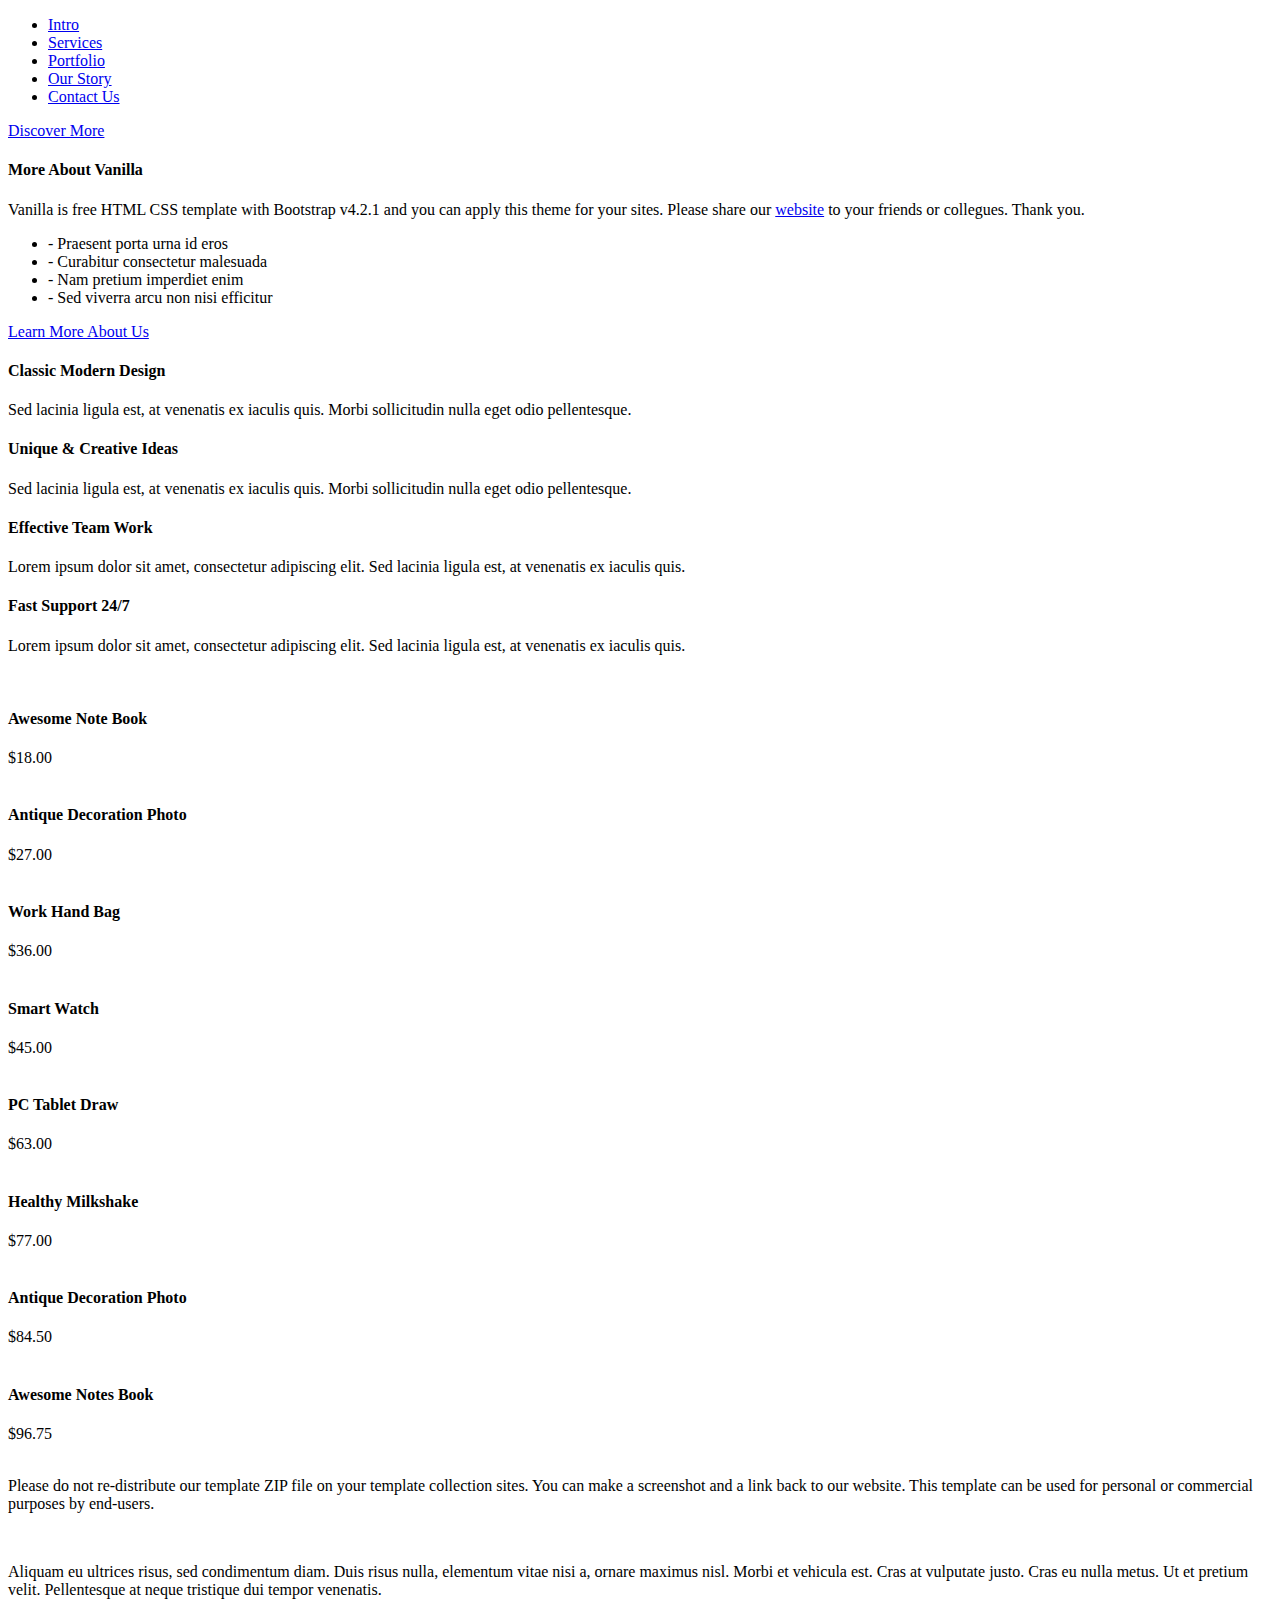
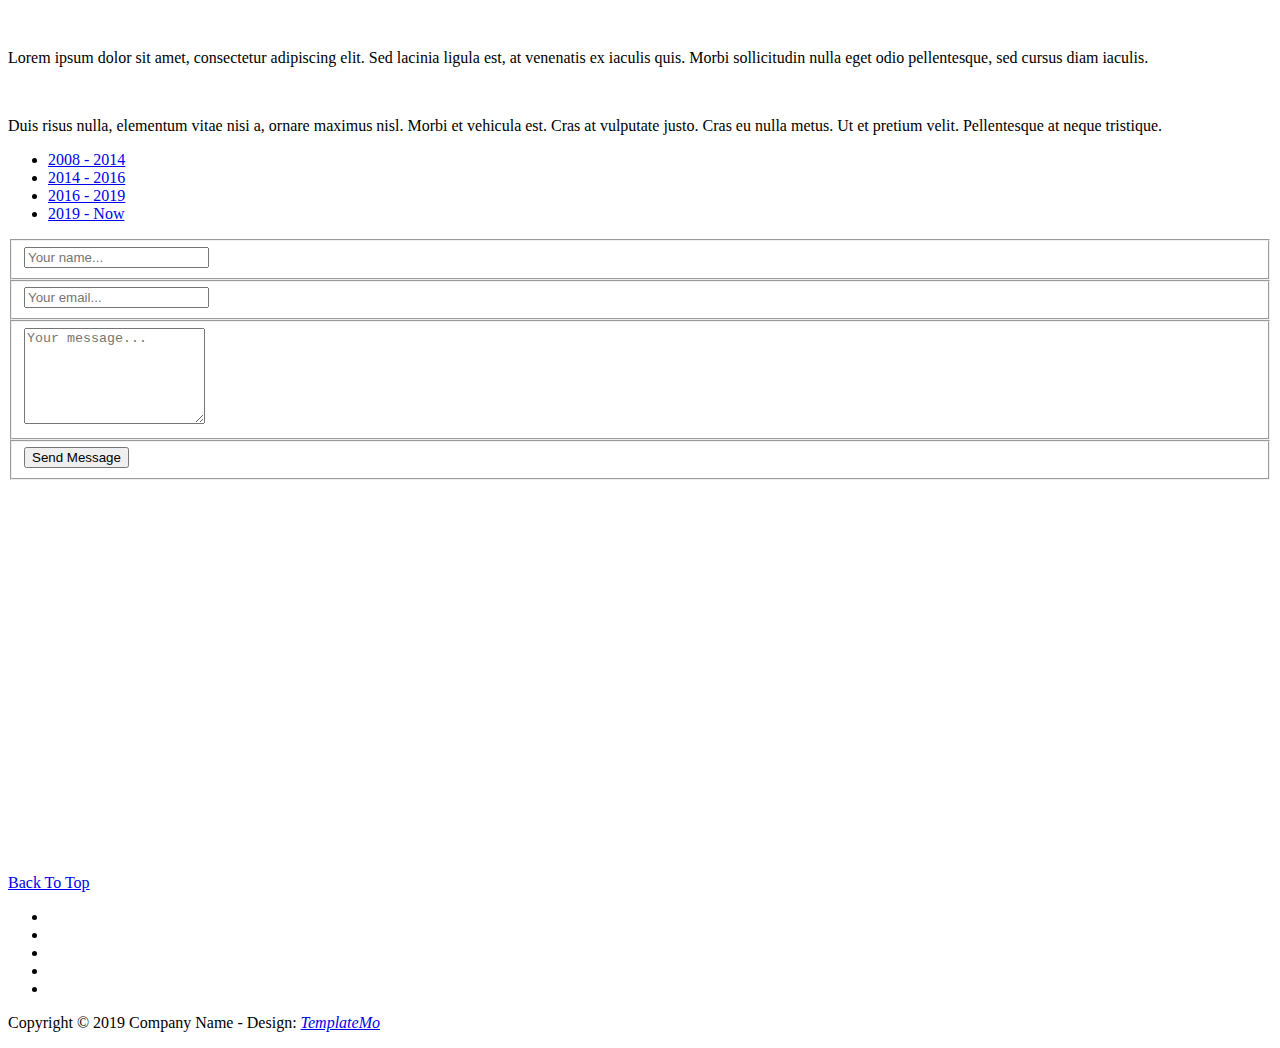
==== vanilla/index.html @ 7b73ce50 "commit" ====
<!DOCTYPE html>
<html>
    <head>
        <meta charset="utf-8">
        <meta http-equiv="X-UA-Compatible" content="IE=edge,chrome=1">
        <title>Vanilla Bootstrap v4.2.1 Theme</title>
        <meta name="description" content="">
        <meta name="viewport" content="width=device-width, initial-scale=1">
        <link rel="apple-touch-icon" href="apple-touch-icon.png">

        <link rel="stylesheet" href="css/bootstrap.min.css">
        <link rel="stylesheet" href="css/fontAwesome.css">
        <link rel="stylesheet" href="css/hero-slider.css">
        <link rel="stylesheet" href="css/templatemo-main.css">
        <link rel="stylesheet" href="css/owl-carousel.css">

        <link href="https://fonts.googleapis.com/css?family=Open+Sans:300,400,600,700,800" rel="stylesheet">

        <script src="js/vendor/modernizr-2.8.3-respond-1.4.2.min.js"></script>
    </head>
<!--
Vanilla Template
https://templatemo.com/tm-526-vanilla
-->
<body>

    <div class="fixed-side-navbar">
        <ul class="nav flex-column">
            <li class="nav-item"><a class="nav-link" href="#home"><span>Intro</span></a></li>
            <li class="nav-item"><a class="nav-link" href="#services"><span>Services</span></a></li>
            <li class="nav-item"><a class="nav-link" href="#portfolio"><span>Portfolio</span></a></li>
            <li class="nav-item"><a class="nav-link" href="#our-story"><span>Our Story</span></a></li>
            <li class="nav-item"><a class="nav-link" href="#contact-us"><span>Contact Us</span></a></li>
        </ul>
    </div>

    <div class="parallax-content baner-content" id="home">
        <div class="container">
            <div class="first-content">
                <!-- <h1>Vanilla</h1>
                <span><em>Bootstrap</em> v4.2.1 Theme</span> -->
                <div class="primary-button">
                    <a href="#services">Discover More</a>
                </div>
            </div>
        </div>
    </div>


    <div class="service-content" id="services">
        <div class="container">
            <div class="row">
                <div class="col-md-4">
                    <div class="left-text">
                        <h4>More About Vanilla</h4>
                        <div class="line-dec"></div>
                        <p>Vanilla is free HTML CSS template with Bootstrap v4.2.1 and you can apply this theme for your sites. 
                        Please share our <a rel="nofollow" href="https://templatemo.com">website</a> to your friends or collegues. Thank you.</p>
                        <ul>
                            <li>-  Praesent porta urna id eros</li>
                            <li>-  Curabitur consectetur malesuada</li>
                            <li>-  Nam pretium imperdiet enim</li>
                            <li>-  Sed viverra arcu non nisi efficitur</li>
                        </ul>
                        <div class="primary-button">
                            <a href="#portfolio">Learn More About Us</a>
                        </div>
                    </div>
                </div>
                <div class="col-md-8">
                    <div class="row">
                        <div class="col-md-6">
                            <div class="service-item">
                                <h4>Classic Modern Design</h4>
                                <div class="line-dec"></div>
                                <p>Sed lacinia ligula est, at venenatis ex iaculis quis. Morbi sollicitudin nulla eget odio pellentesque.</p>
                            </div>
                        </div>
                        <div class="col-md-6">
                            <div class="service-item">
                                <h4>Unique &amp; Creative Ideas</h4>
                                <div class="line-dec"></div>
                                <p>Sed lacinia ligula est, at venenatis ex iaculis quis. Morbi sollicitudin nulla eget odio pellentesque.</p>
                            </div>
                        </div>
                        <div class="col-md-6">
                            <div class="service-item">
                                <h4>Effective Team Work</h4>
                                <div class="line-dec"></div>
                                <p>Lorem ipsum dolor sit amet, consectetur adipiscing elit. Sed lacinia ligula est, at venenatis ex iaculis quis.</p>
                            </div>
                        </div>
                        <div class="col-md-6">
                            <div class="service-item">
                                <h4>Fast Support 24/7</h4>
                                <div class="line-dec"></div>
                                <p>Lorem ipsum dolor sit amet, consectetur adipiscing elit. Sed lacinia ligula est, at venenatis ex iaculis quis.</p>
                            </div>
                        </div>
                    </div>
                </div>                
            </div>
        </div>
    </div>

    
    <div class="parallax-content projects-content" id="portfolio">
        <div class="container">
            <div class="row">
                <div class="col-md-12">
                    <div id="owl-testimonials" class="owl-carousel owl-theme">
                        <div class="item">
                            <div class="testimonials-item">
                                <a href="img/1st-big-item.jpg" data-lightbox="image-1"><img src="img/1st-item.jpg" alt=""></a>
                                <div class="text-content">
                                    <h4>Awesome Note Book</h4>
                                    <span>$18.00</span>
                                </div>
                            </div>
                        </div>
                        <div class="item">
                            <div class="testimonials-item">
                                <a href="img/2nd-big-item.jpg" data-lightbox="image-1"><img src="img/2nd-item.jpg" alt=""></a>
                                <div class="text-content">
                                    <h4>Antique Decoration Photo</h4>
                                    <span>$27.00</span>
                                </div>
                            </div>
                        </div>
                        <div class="item">
                            <div class="testimonials-item">
                                <a href="img/3rd-big-item.jpg" data-lightbox="image-1"><img src="img/3rd-item.jpg" alt=""></a>
                                <div class="text-content">
                                    <h4>Work Hand Bag</h4>
                                    <span>$36.00</span>
                                </div>
                            </div>
                        </div>
                        <div class="item">
                            <div class="testimonials-item">
                                <a href="img/4th-big-item.jpg" data-lightbox="image-1"><img src="img/4th-item.jpg" alt=""></a>
                                <div class="text-content">
                                    <h4>Smart Watch</h4>
                                    <span>$45.00</span>
                                </div>
                            </div>
                        </div>
                        <div class="item">
                            <div class="testimonials-item">
                                <a href="img/5th-big-item.jpg" data-lightbox="image-1"><img src="img/5th-item.jpg" alt=""></a>
                                <div class="text-content">
                                    <h4>PC Tablet Draw</h4>
                                    <span>$63.00</span>
                                </div>
                            </div>
                        </div>
                        <div class="item">
                            <div class="testimonials-item">
                                <a href="img/6th-big-item.jpg" data-lightbox="image-1"><img src="img/6th-item.jpg" alt=""></a>
                                <div class="text-content">
                                    <h4>Healthy Milkshake</h4>
                                    <span>$77.00</span>
                                </div>
                            </div>
                        </div>
                        <div class="item">
                            <div class="testimonials-item">
                                <a href="img/2nd-big-item.jpg" data-lightbox="image-1"><img src="img/2nd-item.jpg" alt=""></a>
                                <div class="text-content">
                                    <h4>Antique Decoration Photo</h4>
                                    <span>$84.50</span>
                                </div>
                            </div>
                        </div>
                        <div class="item">
                            <div class="testimonials-item">
                                <a href="img/1st-big-item.jpg" data-lightbox="image-1"><img src="img/1st-item.jpg" alt=""></a>
                                <div class="text-content">
                                    <h4>Awesome Notes Book</h4>
                                    <span>$96.75</span>
                                </div>
                            </div>
                        </div>
                    </div>
                </div>
            </div>
        </div>
    </div>


    <div class="tabs-content" id="our-story">
        <div class="container">
            <div class="row">
                <div class="col-md-8 mx-auto">
                    <div class="wrapper">
                    <section id="first-tab-group" class="tabgroup">
                      <div id="tab1">
                        <img src="img/1st-tab.jpg" alt="">
                        <p>Please do not re-distribute our template ZIP file on your template collection sites. You can make a screenshot and a link back to our website. This template can be used for personal or commercial purposes by end-users.</p>
                      </div>
                      <div id="tab2">
                        <img src="img/2nd-tab.jpg" alt="">
                        <p>Aliquam eu ultrices risus, sed condimentum diam. Duis risus nulla, elementum vitae nisi a, ornare maximus nisl. Morbi et vehicula est. Cras at vulputate justo. Cras eu nulla metus. Ut et pretium velit. Pellentesque at neque tristique dui tempor venenatis.</p>
                      </div>
                      <div id="tab3">
                        <img src="img/3rd-tab.jpg" alt="">
                        <p>Lorem ipsum dolor sit amet, consectetur adipiscing elit. Sed lacinia ligula est, at venenatis ex iaculis quis. Morbi sollicitudin nulla eget odio pellentesque, sed cursus diam iaculis.</p>
                      </div>
                      <div id="tab4">
                        <img src="img/4th-tab.jpg" alt="">
                        <p>Duis risus nulla, elementum vitae nisi a, ornare maximus nisl. Morbi et vehicula est. Cras at vulputate justo. Cras eu nulla metus. Ut et pretium velit. Pellentesque at neque tristique.</p>
                      </div>
                    </section>
                    <ul class="tabs clearfix" data-tabgroup="first-tab-group">
                      <li><a href="#tab1" class="active">2008 - 2014</a></li>
                      <li><a href="#tab2">2014 - 2016</a></li>
                      <li><a href="#tab3">2016 - 2019</a></li>
                      <li><a href="#tab4">2019 - Now</a></li>
                    </ul>
                    </div>
                </div>
            </div>
        </div>
    </div>


    <div class="parallax-content contact-content" id="contact-us">
        <div class="container">
            <div class="row">
                <div class="col-md-6">
                    <div class="contact-form">
                        <div class="row">
                            <form id="contact" action="" method="post">
                                <div class="row">
                                    <div class="col-md-12">
                                      <fieldset>
                                        <input name="name" type="text" class="form-control" id="name" placeholder="Your name..." required="">
                                      </fieldset>
                                    </div>
                                    <div class="col-md-12">
                                      <fieldset>
                                        <input name="email" type="email" class="form-control" id="email" placeholder="Your email..." required="">
                                      </fieldset>
                                    </div>
                                    <div class="col-md-12">
                                      <fieldset>
                                        <textarea name="message" rows="6" class="form-control" id="message" placeholder="Your message..." required=""></textarea>
                                      </fieldset>
                                    </div>
                                    <div class="col-md-12">
                                      <fieldset>
                                        <button type="submit" id="form-submit" class="btn">Send Message</button>
                                      </fieldset>
                                    </div>
                                </div>
                            </form>
                        </div>
                    </div>
                </div>
                <div class="col-md-6">
                    <div class="map">
                    <!-- How to change your own map point
                           1. Go to Google Maps
                           2. Click on your location point
                           3. Click "Share" and choose "Embed map" tab
                           4. Copy only URL and paste it within the src="" field below
                    -->

                        <!-- <iframe src="https://www.google.com/maps/embed?pb=!1m18!1m12!1m3!1d1197183.8373802372!2d-1.9415093691103689!3d6.781986417238027!2m3!1f0!2f0!3f0!3m2!1i1024!2i768!4f13.1!3m3!1m2!1s0xfdb96f349e85efd%3A0xb8d1e0b88af1f0f5!2sKumasi+Central+Market!5e0!3m2!1sen!2sth!4v1532967884907" width="100%" height="390" frameborder="0" style="border:0" allowfullscreen></iframe> -->
                        <iframe src="https://www.google.com/maps/embed?pb=!1m14!1m8!1m3!1d920.072055969994!2d88.3689068!3d22.7175261!3m2!1i1024!2i768!4f13.1!3m3!1m2!1s0x39f89b84c0641725%3A0xdf06f25ae5ab2e1c!2sAshirbad%20Community%20Hall!5e0!3m2!1sen!2sin!4v1611682180026!5m2!1sen!2sin" width="100%" height="390" frameborder="0" style="border:0;" allowfullscreen="" aria-hidden="false" tabindex="0"></iframe>
                    </div>
                </div>
            </div>
        </div>
    </div>

    <footer>
        <div class="container">
            <div class="row">
                <div class="col-md-12">
                    <div class="primary-button">
                        <a href="#home">Back To Top</a>
                    </div>
                    <ul>
                        <li><a href="#"><i class="fa fa-facebook"></i></a></li>
                        <li><a href="#"><i class="fa fa-twitter"></i></a></li>
                        <li><a href="#"><i class="fa fa-linkedin"></i></a></li>
                        <li><a href="#"><i class="fa fa-google"></i></a></li>
                        <li><a href="#"><i class="fa fa-dribbble"></i></a></li>
                    </ul>
                    <p>Copyright &copy; 2019 Company Name 
            
            		- Design: <a rel="nofollow noopener" href="https://templatemo.com"><em>TemplateMo</em></a></p>
                </div>
            </div>
        </div>
    </footer>



    <script src="https://ajax.googleapis.com/ajax/libs/jquery/1.11.2/jquery.min.js"></script>
    <script>window.jQuery || document.write('<script src="js/vendor/jquery-1.11.2.min.js"><\/script>')</script>
    <script src="js/vendor/bootstrap.min.js"></script>
    <script src="js/plugins.js"></script>
    <script src="js/main.js"></script>
    <script>
        function openCity(cityName) {
            var i;
            var x = document.getElementsByClassName("city");
            for (i = 0; i < x.length; i++) {
               x[i].style.display = "none";  
            }
            document.getElementById(cityName).style.display = "block";  
        }
    </script>

    <script>
        $(document).ready(function(){
          // Add smooth scrolling to all links
          $(".fixed-side-navbar a, .primary-button a").on('click', function(event) {

            // Make sure this.hash has a value before overriding default behavior
            if (this.hash !== "") {
              // Prevent default anchor click behavior
              event.preventDefault();

              // Store hash
              var hash = this.hash;

              // Using jQuery's animate() method to add smooth page scroll
              // The optional number (800) specifies the number of milliseconds it takes to scroll to the specified area
              $('html, body').animate({
                scrollTop: $(hash).offset().top
              }, 800, function(){
           
                // Add hash (#) to URL when done scrolling (default click behavior)
                window.location.hash = hash;
              });
            } // End if
          });
        });
    </script>

</body>
</html>
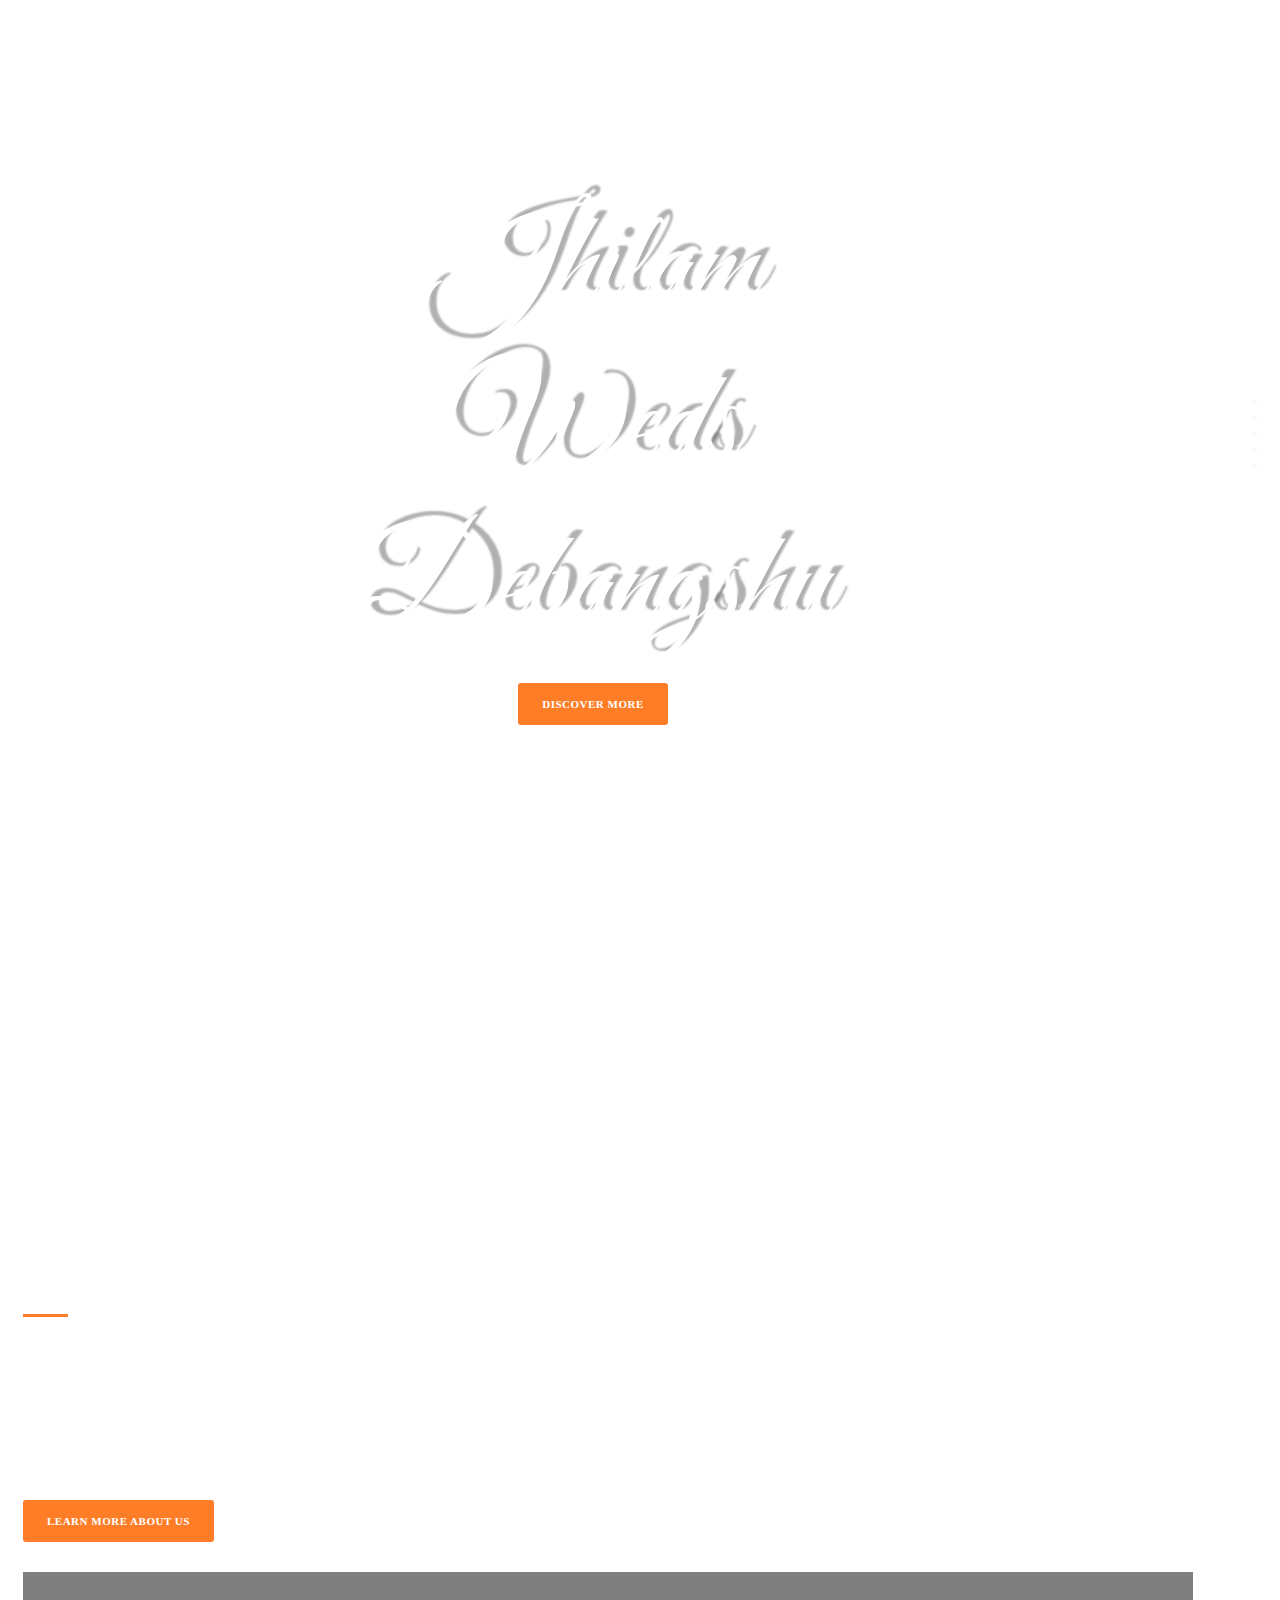
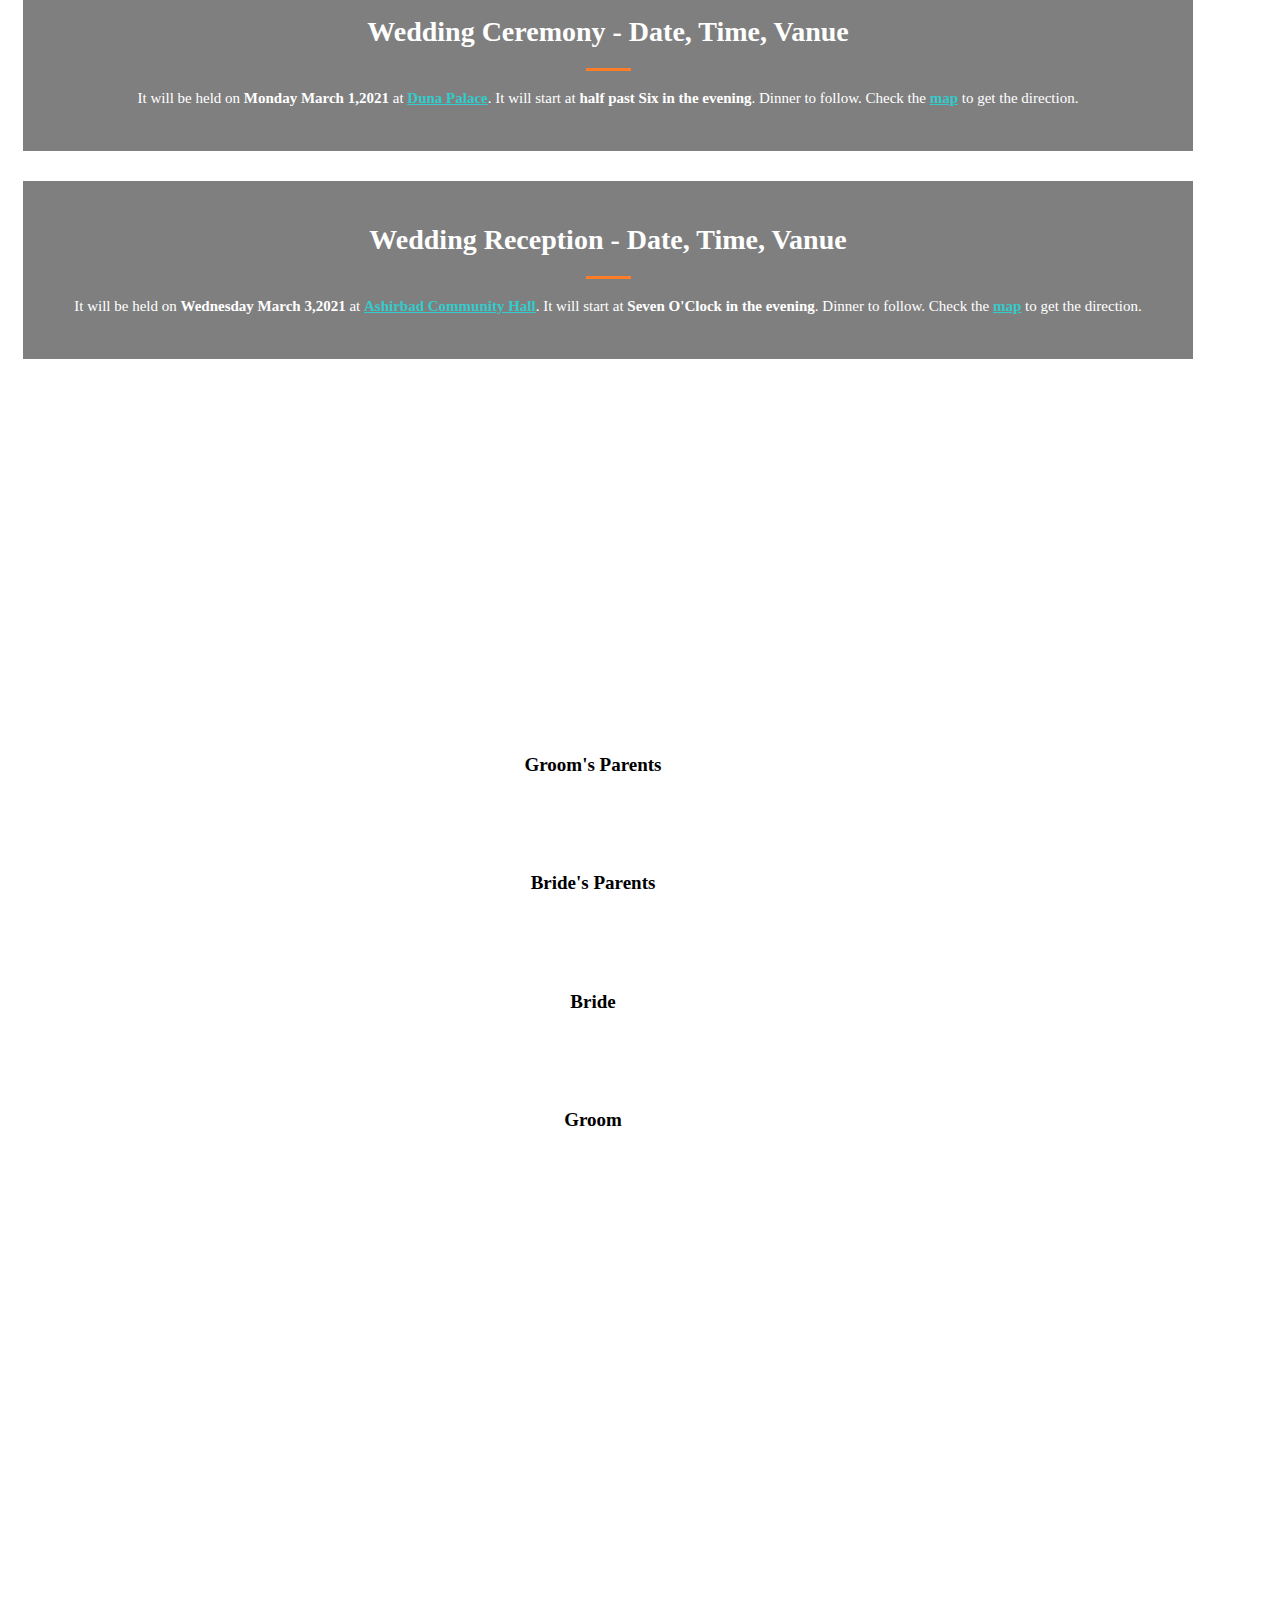
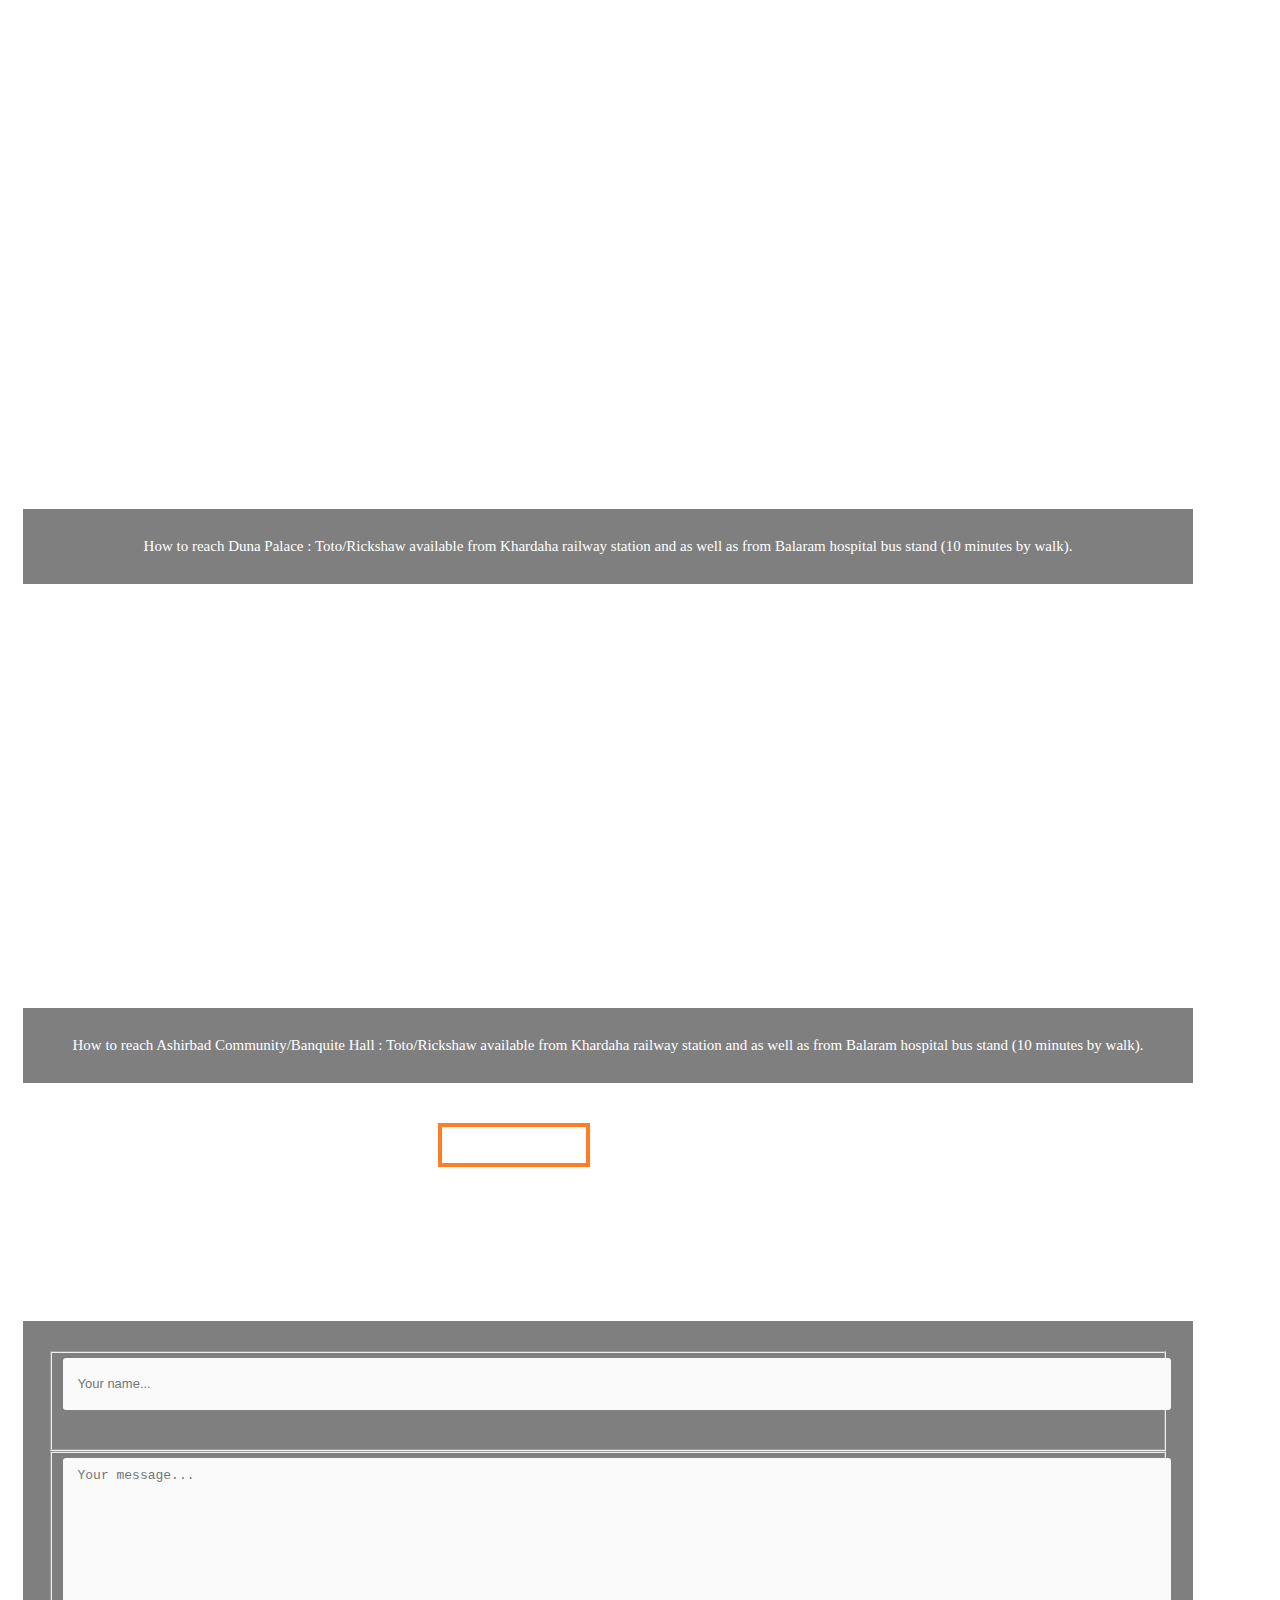
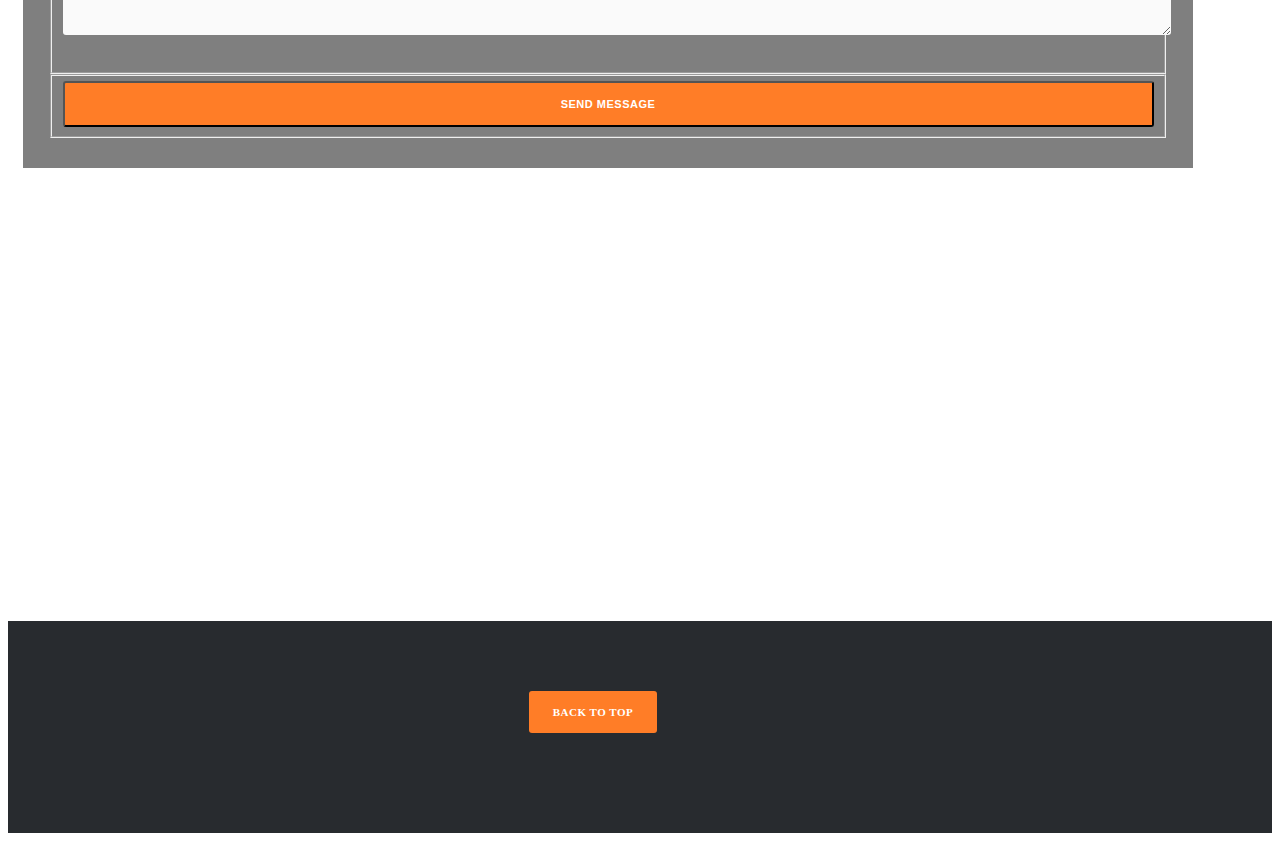
==== commit 346a0e52: "cleanup" ====
--- a/vanilla/index.html
+++ b/vanilla/index.html
@@ -1,35 +1,35 @@
 <!DOCTYPE html>
 <html>
-    <head>
-        <meta charset="utf-8">
-        <meta http-equiv="X-UA-Compatible" content="IE=edge,chrome=1">
-        <title>Vanilla Bootstrap v4.2.1 Theme</title>
-        <meta name="description" content="">
-        <meta name="viewport" content="width=device-width, initial-scale=1">
-        <link rel="apple-touch-icon" href="apple-touch-icon.png">
-
-        <link rel="stylesheet" href="css/bootstrap.min.css">
-        <link rel="stylesheet" href="css/fontAwesome.css">
-        <link rel="stylesheet" href="css/hero-slider.css">
-        <link rel="stylesheet" href="css/templatemo-main.css">
-        <link rel="stylesheet" href="css/owl-carousel.css">
-
-        <link href="https://fonts.googleapis.com/css?family=Open+Sans:300,400,600,700,800" rel="stylesheet">
-
-        <script src="js/vendor/modernizr-2.8.3-respond-1.4.2.min.js"></script>
-    </head>
-<!--
-Vanilla Template
-https://templatemo.com/tm-526-vanilla
--->
+
+<head>
+    <meta charset="utf-8">
+    <meta http-equiv="X-UA-Compatible" content="IE=edge,chrome=1">
+    <title>Jhilam Weds Debangshu</title>
+    <meta name="description" content="">
+    <meta name="viewport" content="width=device-width, initial-scale=1">
+    <link rel="apple-touch-icon" href="apple-touch-icon.png">
+
+    <link rel="stylesheet" href="css/bootstrap.min.css">
+    <link rel="stylesheet" href="css/fontAwesome.css">
+    <link rel="stylesheet" href="css/hero-slider.css">
+    <link rel="stylesheet" href="css/templatemo-main.css">
+    <link rel="stylesheet" href="css/owl-carousel.css">
+
+    <link href="https://fonts.googleapis.com/css?family=Open+Sans:300,400,600,700,800" rel="stylesheet">
+    <link rel="preconnect" href="https://fonts.gstatic.com">
+    <link href="https://fonts.googleapis.com/css2?family=Great+Vibes&display=swap" rel="stylesheet">
+
+    <script src="js/vendor/modernizr-2.8.3-respond-1.4.2.min.js"></script>
+</head>
+
 <body>
 
     <div class="fixed-side-navbar">
         <ul class="nav flex-column">
             <li class="nav-item"><a class="nav-link" href="#home"><span>Intro</span></a></li>
-            <li class="nav-item"><a class="nav-link" href="#services"><span>Services</span></a></li>
-            <li class="nav-item"><a class="nav-link" href="#portfolio"><span>Portfolio</span></a></li>
-            <li class="nav-item"><a class="nav-link" href="#our-story"><span>Our Story</span></a></li>
+            <li class="nav-item"><a class="nav-link" href="#services"><span>Invitation</span></a></li>
+            <li class="nav-item"><a class="nav-link" href="#portfolio"><span>Gallary</span></a></li>
+            <li class="nav-item"><a class="nav-link" href="#our-story"><span>Venue</span></a></li>
             <li class="nav-item"><a class="nav-link" href="#contact-us"><span>Contact Us</span></a></li>
         </ul>
     </div>
@@ -37,8 +37,10 @@
     <div class="parallax-content baner-content" id="home">
         <div class="container">
             <div class="first-content">
-                <!-- <h1>Vanilla</h1>
-                <span><em>Bootstrap</em> v4.2.1 Theme</span> -->
+                <h1 style="font-family: 'Great Vibes', cursive;font-style: normal;
+                font-weight: normal;text-shadow: 9px -8px 2px rgb(0 0 0 / 31%);
+                text-transform: none;cursor:default">Jhilam <br> Weds<br> Debangshu</h1>
+                <!-- <span><em>Bootstrap</em> v4.2.1 Theme</span> -->
                 <div class="primary-button">
                     <a href="#services">Discover More</a>
                 </div>
@@ -52,15 +54,16 @@
             <div class="row">
                 <div class="col-md-4">
                     <div class="left-text">
-                        <h4>More About Vanilla</h4>
+                        <h4>You're Invited</h4>
                         <div class="line-dec"></div>
-                        <p>Vanilla is free HTML CSS template with Bootstrap v4.2.1 and you can apply this theme for your sites. 
-                        Please share our <a rel="nofollow" href="https://templatemo.com">website</a> to your friends or collegues. Thank you.</p>
+                        <p>Come celebrate with us as we tie the knot,
+                            as we stand together with sweaty hands & open hearts
+                            extending our friendship to include the vows of marriage.
+                            Festivities will begin with</p>
                         <ul>
-                            <li>-  Praesent porta urna id eros</li>
-                            <li>-  Curabitur consectetur malesuada</li>
-                            <li>-  Nam pretium imperdiet enim</li>
-                            <li>-  Sed viverra arcu non nisi efficitur</li>
+                            <li>- Wedding ceremony & Dinner</li>
+                            <li>- Wedding Reception & Dinner</li>
+                            <li>- and happily-ever-afters to follow.</li>
                         </ul>
                         <div class="primary-button">
                             <a href="#portfolio">Learn More About Us</a>
@@ -71,39 +74,47 @@
                     <div class="row">
                         <div class="col-md-6">
                             <div class="service-item">
-                                <h4>Classic Modern Design</h4>
+                                <h1>Wedding Ceremony - Date, Time, Vanue</h1>
                                 <div class="line-dec"></div>
-                                <p>Sed lacinia ligula est, at venenatis ex iaculis quis. Morbi sollicitudin nulla eget odio pellentesque.</p>
+                                <p>It will be held on <strong> Monday March 1,2021</strong>
+                                    at <a href="#our-story"><strong>Duna Palace</strong></a>.
+                                    It will start at <strong> half past Six in the evening</strong>. Dinner to follow.
+                                    Check the <a href="#our-story"><strong>map</strong></a> to get the direction.</p>
                             </div>
                         </div>
                         <div class="col-md-6">
                             <div class="service-item">
-                                <h4>Unique &amp; Creative Ideas</h4>
+                                <h1>Wedding Reception - Date, Time, Vanue</h1>
                                 <div class="line-dec"></div>
-                                <p>Sed lacinia ligula est, at venenatis ex iaculis quis. Morbi sollicitudin nulla eget odio pellentesque.</p>
-                            </div>
-                        </div>
-                        <div class="col-md-6">
+                                <p>It will be held on <strong> Wednesday March 3,2021</strong>
+                                    at <a href="#our-story"><strong>Ashirbad Community Hall</strong></a>.
+                                    It will start at <strong> Seven O'Clock in the evening</strong>. Dinner to follow.
+                                    Check the <a href="#our-story"><strong>map</strong></a> to get the direction.</p>
+                            </div>
+                        </div>
+                        <!-- <div class="col-md-6">
                             <div class="service-item">
                                 <h4>Effective Team Work</h4>
                                 <div class="line-dec"></div>
-                                <p>Lorem ipsum dolor sit amet, consectetur adipiscing elit. Sed lacinia ligula est, at venenatis ex iaculis quis.</p>
+                                <p>Lorem ipsum dolor sit amet, consectetur adipiscing elit. Sed lacinia ligula est, at
+                                    venenatis ex iaculis quis.</p>
                             </div>
                         </div>
                         <div class="col-md-6">
                             <div class="service-item">
                                 <h4>Fast Support 24/7</h4>
                                 <div class="line-dec"></div>
-                                <p>Lorem ipsum dolor sit amet, consectetur adipiscing elit. Sed lacinia ligula est, at venenatis ex iaculis quis.</p>
-                            </div>
-                        </div>
-                    </div>
-                </div>                
-            </div>
-        </div>
-    </div>
-
-    
+                                <p>Lorem ipsum dolor sit amet, consectetur adipiscing elit. Sed lacinia ligula est, at
+                                    venenatis ex iaculis quis.</p>
+                            </div>
+                        </div> -->
+                    </div>
+                </div>
+            </div>
+        </div>
+    </div>
+
+
     <div class="parallax-content projects-content" id="portfolio">
         <div class="container">
             <div class="row">
@@ -111,76 +122,79 @@
                     <div id="owl-testimonials" class="owl-carousel owl-theme">
                         <div class="item">
                             <div class="testimonials-item">
-                                <a href="img/1st-big-item.jpg" data-lightbox="image-1"><img src="img/1st-item.jpg" alt=""></a>
-                                <div class="text-content">
-                                    <h4>Awesome Note Book</h4>
-                                    <span>$18.00</span>
-                                </div>
-                            </div>
-                        </div>
-                        <div class="item">
-                            <div class="testimonials-item">
-                                <a href="img/2nd-big-item.jpg" data-lightbox="image-1"><img src="img/2nd-item.jpg" alt=""></a>
-                                <div class="text-content">
-                                    <h4>Antique Decoration Photo</h4>
-                                    <span>$27.00</span>
-                                </div>
-                            </div>
-                        </div>
-                        <div class="item">
-                            <div class="testimonials-item">
-                                <a href="img/3rd-big-item.jpg" data-lightbox="image-1"><img src="img/3rd-item.jpg" alt=""></a>
-                                <div class="text-content">
-                                    <h4>Work Hand Bag</h4>
-                                    <span>$36.00</span>
-                                </div>
-                            </div>
-                        </div>
-                        <div class="item">
-                            <div class="testimonials-item">
-                                <a href="img/4th-big-item.jpg" data-lightbox="image-1"><img src="img/4th-item.jpg" alt=""></a>
-                                <div class="text-content">
-                                    <h4>Smart Watch</h4>
-                                    <span>$45.00</span>
-                                </div>
-                            </div>
-                        </div>
-                        <div class="item">
-                            <div class="testimonials-item">
-                                <a href="img/5th-big-item.jpg" data-lightbox="image-1"><img src="img/5th-item.jpg" alt=""></a>
-                                <div class="text-content">
-                                    <h4>PC Tablet Draw</h4>
-                                    <span>$63.00</span>
-                                </div>
-                            </div>
-                        </div>
-                        <div class="item">
-                            <div class="testimonials-item">
-                                <a href="img/6th-big-item.jpg" data-lightbox="image-1"><img src="img/6th-item.jpg" alt=""></a>
-                                <div class="text-content">
-                                    <h4>Healthy Milkshake</h4>
-                                    <span>$77.00</span>
-                                </div>
-                            </div>
-                        </div>
-                        <div class="item">
-                            <div class="testimonials-item">
-                                <a href="img/2nd-big-item.jpg" data-lightbox="image-1"><img src="img/2nd-item.jpg" alt=""></a>
-                                <div class="text-content">
-                                    <h4>Antique Decoration Photo</h4>
-                                    <span>$84.50</span>
-                                </div>
-                            </div>
-                        </div>
-                        <div class="item">
-                            <div class="testimonials-item">
-                                <a href="img/1st-big-item.jpg" data-lightbox="image-1"><img src="img/1st-item.jpg" alt=""></a>
-                                <div class="text-content">
-                                    <h4>Awesome Notes Book</h4>
-                                    <span>$96.75</span>
-                                </div>
-                            </div>
-                        </div>
+                                <a href="img/1st-big-item.jpg" data-lightbox="image-1"><img src="img/1st-item.jpg"
+                                        alt=""></a>
+                                <div class="text-content">
+                                    <h4>Groom's Parents</h4>
+                                    <!-- <span>$18.00</span> -->
+                                </div>
+                            </div>
+                        </div>
+                        <div class="item">
+                            <div class="testimonials-item">
+                                <a href="img/2nd-big-item.jpg" data-lightbox="image-1"><img src="img/2nd-item.jpg"
+                                        alt=""></a>
+                                <div class="text-content">
+                                    <h4>Bride's Parents</h4>
+                                    <!-- <span>$27.00</span> -->
+                                </div>
+                            </div>
+                        </div>
+                        <div class="item">
+                            <div class="testimonials-item">
+                                <a href="img/3rd-big-item.jpg" data-lightbox="image-1"><img src="img/3rd-item.jpg"
+                                        alt=""></a>
+                                <div class="text-content">
+                                    <h4>Bride</h4>
+                                    <!-- <span>$36.00</span> -->
+                                </div>
+                            </div>
+                        </div>
+                        <div class="item">
+                            <div class="testimonials-item">
+                                <a href="img/4th-big-item.jpg" data-lightbox="image-1"><img src="img/4th-item.jpg"
+                                        alt=""></a>
+                                <div class="text-content">
+                                    <h4>Groom</h4>
+                                </div>
+                            </div>
+                        </div>
+                        <!-- <div class="item">
+                            <div class="testimonials-item">
+                                <a href="img/5th-big-item.jpg" data-lightbox="image-1"><img src="img/5th-item.jpg"
+                                        alt=""></a>
+                                <div class="text-content">
+                                    <h4>Memories</h4>
+                                </div>
+                            </div>
+                        </div>
+                        <div class="item">
+                            <div class="testimonials-item">
+                                <a href="img/6th-big-item.jpg" data-lightbox="image-1"><img src="img/6th-item.jpg"
+                                        alt=""></a>
+                                <div class="text-content">
+                                    <h4>Memories</h4>
+                                </div>
+                            </div>
+                        </div> -->
+                        <!-- <div class="item">
+                            <div class="testimonials-item">
+                                <a href="img/2nd-big-item.jpg" data-lightbox="image-1"><img src="img/2nd-item.jpg"
+                                        alt=""></a>
+                                <div class="text-content">
+                                    <h4>Bride's Parents</h4>
+                                </div>
+                            </div>
+                        </div>
+                        <div class="item">
+                            <div class="testimonials-item">
+                                <a href="img/1st-big-item.jpg" data-lightbox="image-1"><img src="img/1st-item.jpg"
+                                        alt=""></a>
+                                <div class="text-content">
+                                    <h4>Groom's Parents</h4>
+                                </div>
+                            </div>
+                        </div> -->
                     </div>
                 </div>
             </div>
@@ -193,30 +207,45 @@
             <div class="row">
                 <div class="col-md-8 mx-auto">
                     <div class="wrapper">
-                    <section id="first-tab-group" class="tabgroup">
-                      <div id="tab1">
-                        <img src="img/1st-tab.jpg" alt="">
-                        <p>Please do not re-distribute our template ZIP file on your template collection sites. You can make a screenshot and a link back to our website. This template can be used for personal or commercial purposes by end-users.</p>
-                      </div>
-                      <div id="tab2">
-                        <img src="img/2nd-tab.jpg" alt="">
-                        <p>Aliquam eu ultrices risus, sed condimentum diam. Duis risus nulla, elementum vitae nisi a, ornare maximus nisl. Morbi et vehicula est. Cras at vulputate justo. Cras eu nulla metus. Ut et pretium velit. Pellentesque at neque tristique dui tempor venenatis.</p>
-                      </div>
-                      <div id="tab3">
-                        <img src="img/3rd-tab.jpg" alt="">
-                        <p>Lorem ipsum dolor sit amet, consectetur adipiscing elit. Sed lacinia ligula est, at venenatis ex iaculis quis. Morbi sollicitudin nulla eget odio pellentesque, sed cursus diam iaculis.</p>
-                      </div>
-                      <div id="tab4">
-                        <img src="img/4th-tab.jpg" alt="">
-                        <p>Duis risus nulla, elementum vitae nisi a, ornare maximus nisl. Morbi et vehicula est. Cras at vulputate justo. Cras eu nulla metus. Ut et pretium velit. Pellentesque at neque tristique.</p>
-                      </div>
-                    </section>
-                    <ul class="tabs clearfix" data-tabgroup="first-tab-group">
-                      <li><a href="#tab1" class="active">2008 - 2014</a></li>
-                      <li><a href="#tab2">2014 - 2016</a></li>
-                      <li><a href="#tab3">2016 - 2019</a></li>
-                      <li><a href="#tab4">2019 - Now</a></li>
-                    </ul>
+                        <section id="first-tab-group" class="tabgroup">
+                            <div id="tab1">
+                                <!-- <img src="img/1st-tab.jpg" alt=""> -->
+                                <iframe
+                                    src="https://www.google.com/maps/embed?pb=!1m18!1m12!1m3!1d3680.2901915031684!2d88.36634661458099!3d22.71745293336401!2m3!1f0!2f0!3f0!3m2!1i1024!2i768!4f13.1!3m3!1m2!1s0x39f89b84a2a8c277%3A0xbc8700446b46d158!2sDuna%20Palace!5e0!3m2!1sen!2sin!4v1612100725582!5m2!1sen!2sin"
+                                    width="100%" height="390" frameborder="0" style="border:0;" allowfullscreen=""
+                                    aria-hidden="false" tabindex="0"></iframe>
+                                <p>How to reach Duna Palace : Toto/Rickshaw available from Khardaha railway station and
+                                    as well as from Balaram hospital bus stand (10 minutes by walk).</p>
+                            </div>
+                            <div id="tab2">
+                                <!-- <img src="img/2nd-tab.jpg" alt=""> -->
+                                <iframe
+                                    src="https://www.google.com/maps/embed?pb=!1m14!1m8!1m3!1d920.072055969994!2d88.3689068!3d22.7175261!3m2!1i1024!2i768!4f13.1!3m3!1m2!1s0x39f89b84c0641725%3A0xdf06f25ae5ab2e1c!2sAshirbad%20Community%20Hall!5e0!3m2!1sen!2sin!4v1611682180026!5m2!1sen!2sin"
+                                    width="100%" height="390" frameborder="0" style="border:0;" allowfullscreen=""
+                                    aria-hidden="false" tabindex="0"></iframe>
+                                <p>How to reach Ashirbad Community/Banquite Hall : Toto/Rickshaw available from Khardaha
+                                    railway station and as well as from Balaram hospital bus stand (10 minutes by walk).
+                                </p>
+                            </div>
+                            <!-- <div id="tab3">
+                                <img src="img/3rd-tab.jpg" alt="">
+                                <p>Lorem ipsum dolor sit amet, consectetur adipiscing elit. Sed lacinia ligula est, at
+                                    venenatis ex iaculis quis. Morbi sollicitudin nulla eget odio pellentesque, sed
+                                    cursus diam iaculis.</p>
+                            </div>
+                            <div id="tab4">
+                                <img src="img/4th-tab.jpg" alt="">
+                                <p>Duis risus nulla, elementum vitae nisi a, ornare maximus nisl. Morbi et vehicula est.
+                                    Cras at vulputate justo. Cras eu nulla metus. Ut et pretium velit. Pellentesque at
+                                    neque tristique.</p>
+                            </div> -->
+                        </section>
+                        <ul class="tabs clearfix" data-tabgroup="first-tab-group">
+                            <li><a href="#tab1" class="active">Wedding Hall</a></li>
+                            <li><a href="#tab2">Reception Hall</a></li>
+                            <!-- <li><a href="#tab3">2016 - 2019</a></li>
+                            <li><a href="#tab4">2019 - Now</a></li> -->
+                        </ul>
                     </div>
                 </div>
             </div>
@@ -227,49 +256,58 @@
     <div class="parallax-content contact-content" id="contact-us">
         <div class="container">
             <div class="row">
-                <div class="col-md-6">
+                <div class="col-md-6" style="margin-left: auto;margin-right: auto;">
                     <div class="contact-form">
                         <div class="row">
-                            <form id="contact" action="" method="post">
+                            <form id="contact" action="">
                                 <div class="row">
                                     <div class="col-md-12">
-                                      <fieldset>
-                                        <input name="name" type="text" class="form-control" id="name" placeholder="Your name..." required="">
-                                      </fieldset>
+                                        <fieldset>
+                                            <input name="text" type="text" class="form-control" id="name"
+                                                placeholder="Your name..." required="">
+                                        </fieldset>
+                                    </div>
+                                    <!-- <div class="col-md-12">
+                                        <fieldset>
+                                            <input name="email" type="email" class="form-control" id="email"
+                                                placeholder="Your email..." required="">
+                                        </fieldset>
+                                    </div> -->
+                                    <div class="col-md-12">
+                                        <fieldset>
+                                            <textarea name="text" rows="6" class="form-control" id="message"
+                                                placeholder="Your message..." required=""></textarea>
+                                        </fieldset>
                                     </div>
                                     <div class="col-md-12">
-                                      <fieldset>
-                                        <input name="email" type="email" class="form-control" id="email" placeholder="Your email..." required="">
-                                      </fieldset>
+                                        <fieldset>
+                                            <button type="submit" id="form-submit" form="contact"
+                                                formaction="https://wa.me/918334829991"
+                                                formenctype="application/x-www-form-urlencoded" formmethod="GET"
+                                                formtarget="_blank" class="btn">Send Message</button>
+                                        </fieldset>
                                     </div>
-                                    <div class="col-md-12">
-                                      <fieldset>
-                                        <textarea name="message" rows="6" class="form-control" id="message" placeholder="Your message..." required=""></textarea>
-                                      </fieldset>
-                                    </div>
-                                    <div class="col-md-12">
-                                      <fieldset>
-                                        <button type="submit" id="form-submit" class="btn">Send Message</button>
-                                      </fieldset>
-                                    </div>
                                 </div>
                             </form>
                         </div>
                     </div>
                 </div>
-                <div class="col-md-6">
-                    <div class="map">
-                    <!-- How to change your own map point
+                <!-- <div class="col-md-6">
+                    <div class="map"> -->
+                <!-- How to change your own map point
                            1. Go to Google Maps
                            2. Click on your location point
                            3. Click "Share" and choose "Embed map" tab
                            4. Copy only URL and paste it within the src="" field below
                     -->
 
-                        <!-- <iframe src="https://www.google.com/maps/embed?pb=!1m18!1m12!1m3!1d1197183.8373802372!2d-1.9415093691103689!3d6.781986417238027!2m3!1f0!2f0!3f0!3m2!1i1024!2i768!4f13.1!3m3!1m2!1s0xfdb96f349e85efd%3A0xb8d1e0b88af1f0f5!2sKumasi+Central+Market!5e0!3m2!1sen!2sth!4v1532967884907" width="100%" height="390" frameborder="0" style="border:0" allowfullscreen></iframe> -->
-                        <iframe src="https://www.google.com/maps/embed?pb=!1m14!1m8!1m3!1d920.072055969994!2d88.3689068!3d22.7175261!3m2!1i1024!2i768!4f13.1!3m3!1m2!1s0x39f89b84c0641725%3A0xdf06f25ae5ab2e1c!2sAshirbad%20Community%20Hall!5e0!3m2!1sen!2sin!4v1611682180026!5m2!1sen!2sin" width="100%" height="390" frameborder="0" style="border:0;" allowfullscreen="" aria-hidden="false" tabindex="0"></iframe>
-                    </div>
-                </div>
+                <!-- <iframe src="https://www.google.com/maps/embed?pb=!1m18!1m12!1m3!1d1197183.8373802372!2d-1.9415093691103689!3d6.781986417238027!2m3!1f0!2f0!3f0!3m2!1i1024!2i768!4f13.1!3m3!1m2!1s0xfdb96f349e85efd%3A0xb8d1e0b88af1f0f5!2sKumasi+Central+Market!5e0!3m2!1sen!2sth!4v1532967884907" width="100%" height="390" frameborder="0" style="border:0" allowfullscreen></iframe> -->
+                <!-- <iframe
+                            src="https://www.google.com/maps/embed?pb=!1m14!1m8!1m3!1d920.072055969994!2d88.3689068!3d22.7175261!3m2!1i1024!2i768!4f13.1!3m3!1m2!1s0x39f89b84c0641725%3A0xdf06f25ae5ab2e1c!2sAshirbad%20Community%20Hall!5e0!3m2!1sen!2sin!4v1611682180026!5m2!1sen!2sin"
+                            width="100%" height="390" frameborder="0" style="border:0;" allowfullscreen=""
+                            aria-hidden="false" tabindex="0"></iframe> -->
+                <!-- </div>
+                </div> -->
             </div>
         </div>
     </div>
@@ -281,16 +319,14 @@
                     <div class="primary-button">
                         <a href="#home">Back To Top</a>
                     </div>
-                    <ul>
+                    <!-- <ul>
+                        <li><a href="https://wa.me/918334829991" target="_blank"><i class="fa fa-whatsapp"></i></a></li>
                         <li><a href="#"><i class="fa fa-facebook"></i></a></li>
                         <li><a href="#"><i class="fa fa-twitter"></i></a></li>
                         <li><a href="#"><i class="fa fa-linkedin"></i></a></li>
                         <li><a href="#"><i class="fa fa-google"></i></a></li>
                         <li><a href="#"><i class="fa fa-dribbble"></i></a></li>
-                    </ul>
-                    <p>Copyright &copy; 2019 Company Name 
-            
-            		- Design: <a rel="nofollow noopener" href="https://templatemo.com"><em>TemplateMo</em></a></p>
+                    </ul> -->
                 </div>
             </div>
         </div>
@@ -308,38 +344,47 @@
             var i;
             var x = document.getElementsByClassName("city");
             for (i = 0; i < x.length; i++) {
-               x[i].style.display = "none";  
+                x[i].style.display = "none";
             }
-            document.getElementById(cityName).style.display = "block";  
+            document.getElementById(cityName).style.display = "block";
         }
     </script>
 
     <script>
-        $(document).ready(function(){
-          // Add smooth scrolling to all links
-          $(".fixed-side-navbar a, .primary-button a").on('click', function(event) {
-
-            // Make sure this.hash has a value before overriding default behavior
-            if (this.hash !== "") {
-              // Prevent default anchor click behavior
-              event.preventDefault();
-
-              // Store hash
-              var hash = this.hash;
-
-              // Using jQuery's animate() method to add smooth page scroll
-              // The optional number (800) specifies the number of milliseconds it takes to scroll to the specified area
-              $('html, body').animate({
-                scrollTop: $(hash).offset().top
-              }, 800, function(){
-           
-                // Add hash (#) to URL when done scrolling (default click behavior)
-                window.location.hash = hash;
-              });
-            } // End if
-          });
+        $(document).ready(function () {
+            // Add smooth scrolling to all links
+            $(".fixed-side-navbar a, .primary-button a").on('click', function (event) {
+
+                // Make sure this.hash has a value before overriding default behavior
+                if (this.hash !== "") {
+                    // Prevent default anchor click behavior
+                    event.preventDefault();
+
+                    // Store hash
+                    var hash = this.hash;
+
+                    // Using jQuery's animate() method to add smooth page scroll
+                    // The optional number (800) specifies the number of milliseconds it takes to scroll to the specified area
+                    $('html, body').animate({
+                        scrollTop: $(hash).offset().top
+                    }, 800, function () {
+
+                        // Add hash (#) to URL when done scrolling (default click behavior)
+                        window.location.hash = hash;
+                    });
+                } // End if
+            });
+            $("form").submit(function (e) {
+                //e.preventDefault();
+                $('#message').val($('#message').val() + ', From *' + $('#name').val() + '*');
+                setTimeout(function () {
+                    $('#message').val('');
+                    $('#name').val('');
+                }, 1000);
+            });
         });
     </script>
 
 </body>
+
 </html>--- a/vanilla/css/templatemo-main.css
+++ b/vanilla/css/templatemo-main.css
@@ -0,0 +1,762 @@
+/*
+
+Vanilla Template
+
+https://templatemo.com/tm-526-vanilla
+
+*/
+
+
+p {
+  font-size: 15px;
+  line-height: 25px;
+}
+
+section {
+  padding: 25px 0 35px;
+  background: #fff;
+}
+
+body { 
+  position: relative; /* we need this for the scrollspy */ 
+  font-size: 14px;
+}
+
+body::-webkit-scrollbar {
+  display: none;
+}
+
+a { color: #3CC; }
+
+a:hover { color: #FF0; }
+
+/*----------
+  NAV
+----------*/
+
+.fixed-side-navbar {
+  position: fixed;
+  top: 50%;
+  right: 0;
+  z-index: 99999;
+  margin-top: -100px;
+  text-align: right;
+  padding: 30px 0;
+  -webkit-transition: all .3s;
+  transition: all .3s;
+}
+.fixed-side-navbar:hover {
+  background: transparent;
+}
+.fixed-side-navbar:hover .nav > li > a > span {
+  color: rgba(0, 0, 0, 0.5);
+  display: block;
+  background-color: #fff;
+  text-align: center;
+  text-transform: uppercase;
+  font-size: 12px;
+  padding: 2px 12px;
+  border-radius: 15px;
+}
+.fixed-side-navbar .nav > li a.active {
+  background-color: transparent;
+  color: black;
+}
+.fixed-side-navbar .nav > li a.active:after {
+  -webkit-transform: scale(0.9);
+          transform: scale(0.9);
+}
+.fixed-side-navbar .nav > li a.active:before {
+  content: '';
+  position: absolute;
+  top: 50%;
+  right: 17px;
+  margin-top: -8px;
+  width: 16px;
+  height: 16px;
+  background: transparent;
+  border: 2px solid #fff;
+  border-radius: 10px;
+}
+.nav>li {
+  position: relative;
+  display: block;
+}
+.fixed-side-navbar .nav > li a {
+  color: #fff;
+  min-height: 32px;
+  background: transparent;
+  padding: 5px 45px 5px 25px;
+  border-right: none;
+}
+.fixed-side-navbar .nav > li a span {
+  display: none;
+  -webkit-transition: all .2s;
+  transition: all .2s;
+}
+.fixed-side-navbar .nav > li a:after {
+  content: '';
+  position: absolute;
+  top: 50%;
+  right: 20px;
+  margin-top: -5px;
+  width: 10px;
+  height: 10px;
+  border-radius: 10px;
+  background: rgba(250, 250, 250, 0.75);
+  -webkit-transition: all .3s;
+  transition: all .3s;
+  -webkit-transform: scale(0.6);
+          transform: scale(0.6);
+}
+.fixed-side-navbar .nav > li a:hover {
+  background-color: transparent;
+  border-top-left-radius: 5px;
+  border-bottom-left-radius: 5px;
+  border-color: black;
+  border-right: 0;
+}
+.fixed-side-navbar .nav > li a:hover > span {
+  color: black;
+  display: block;
+}
+
+.fadeInRight {
+  -webkit-animation-name: fadeInRight;
+          animation-name: fadeInRight;
+}
+
+
+.primary-button a {
+  display: inline-block;
+  background-color: #ff7d27;
+  padding: 15px 24px;
+  border-radius: 3px;
+  text-transform: uppercase;
+  font-size: 11px;
+  color: #fff;
+  font-weight: 700;
+  text-decoration: none;
+  letter-spacing: 0.5px;
+}
+
+
+.parallax-content {
+  width: 100%;
+  min-height: 100vh;
+  background-size: cover;
+}
+
+
+.baner-content {
+  padding-top: 20vh;
+  text-align: center;
+  background-image: url(../img/1st-section.jpeg);
+}
+
+.baner-content h1 {
+  margin-top: 0px;
+  font-size: 128px;
+  color: #fff;
+  font-weight: 900;
+  text-transform: uppercase;
+  margin-bottom: 0px;
+}
+
+.baner-content em {
+  color: #ff7d27;
+  font-weight: 600;
+  font-style: normal;
+}
+
+.baner-content span {
+  display: inline-block;
+  margin-top: -20px;
+  font-weight: 300;
+  font-size: 48px;
+  color: #fff;
+}
+
+.baner-content .primary-button {
+  margin-top: 15px;
+}
+
+
+
+.service-content {
+  padding-left: 15px;
+  padding-right: 15px;
+  padding-top: 15vh;
+  background-image: url(../img/2nd-section.jpg);
+  background-attachment: fixed;
+  min-height: 100vh;
+  background-size: cover;
+  background-position: center center;
+}
+
+.service-content .left-text h4 {
+  font-size: 24px;
+  font-weight: 500;
+  color: #fff;
+}
+
+h4, .h4 {
+  font-size: 18px;
+}
+
+.service-content .left-text .line-dec {
+  width: 45px;
+  height: 3px;
+  background-color: #ff7d27;
+  margin: 20px 0px 20px 0px;
+}
+
+.service-content .left-text p {
+  color: #fff;
+}
+
+.service-content .left-text ul {
+  padding: 0;
+  margin-top: 30px;
+  list-style: none;
+}
+
+.service-content .left-text ul li {
+  margin: 15px 0px;
+  font-weight: 600;
+  color: #fff;
+}
+
+.service-content .left-text .primary-button {
+  margin: 30px 0px;
+}
+
+.service-content .service-item {
+  background-color: rgba(0, 0, 0, 0.5);
+  padding: 25px 30px;
+  text-align: center;
+  color: #fff;
+  margin-bottom: 30px;
+}
+
+.service-content .service-item .line-dec {
+  width: 45px;
+  height: 3px;
+  background-color: #ff7d27;
+  margin: 20px auto 15px auto;
+}
+
+
+
+.projects-content {
+  padding-top: 20vh;
+  background-image: url(../img/3rd-section.jpg);
+}
+
+.projects-content .item img {
+  width: 100%;
+}
+
+.projects-content .item {
+  margin: 15px;
+}
+
+.projects-content .item .text-content {
+  background-color: #fff;
+  text-align: center;
+  padding: 20px;
+}
+
+.projects-content .item .text-content h4 {
+  margin-top: 0px;
+  font-size: 19px;
+  font-weight: 600;
+}
+
+.projects-content .item .text-content span {
+  font-style: normal;
+  font-size: 17px;
+  font-weight: 700;
+  color: #ff7d27;
+}
+
+.owl-pagination {
+  margin-top: 40px;
+  opacity: 1;
+  display: inline-block;
+}
+
+.owl-page span {
+  display: block;
+  width: 14px;
+  height: 14px;
+  margin: 0px 5px;
+  filter: alpha(opacity=50);
+  opacity: 0.5;
+  -webkit-border-radius: 20px;
+  -moz-border-radius: 20px;
+  border-radius: 20px;
+  background: #fff;
+}
+
+
+.tabs-content {
+  padding-left: 15px;
+  padding-right: 15px;
+  padding-top: 8vh;
+  background-image: url(../img/4th-section.jpg);
+  background-attachment: fixed;
+  min-height: 100vh;
+  background-size: cover;
+  background-position: center center;
+}
+
+section {
+  background-color: transparent;
+  padding-bottom: 15px;
+}
+
+.wrapper {
+  text-align: center;
+}
+
+.tabs {
+  list-style: none;
+  margin: 0px;
+  padding: 0px;
+}
+
+.tabs li {
+  display: inline-block;
+  text-align: center;
+  margin: 10px;
+}
+
+.tabs a {
+  display:block;
+  text-align:center;
+  text-decoration:none;
+  text-transform:uppercase;
+  color:#fff;
+  font-size: 14px;
+  font-weight: 700;
+  padding:10px 15px;
+  border:4px solid #fff;
+}
+
+.tabs a:hover {
+  color: #ff7d27;
+}
+
+.tabs .active {
+  border:4px solid #ff7d27;
+}
+
+.tabgroup div  {
+
+}
+
+.tabgroup p {
+  background-color: rgba(0, 0, 0, 0.5);
+  color: #fff;
+  padding: 25px;
+}
+
+.clearfix:after {
+  content:"";
+  display:table;
+  clear:both;
+}
+
+
+.contact-content {
+  padding-left: 15px;
+  padding-right: 15px;
+  padding-top: 16vh;
+  background-image: url(../img/5th-section.jpg);
+}
+
+.contact-form {
+  background-color: rgba(0, 0, 0, 0.5);
+  padding: 30px 25px;
+  margin-bottom: 30px;
+}
+
+#contact input {
+  border-radius: 3px;
+  padding-left: 15px;
+  font-size: 13px;
+  color: #232323;
+  background-color: rgba(250, 250, 250, 1);
+  outline: none;
+  border: none;
+  box-shadow: none;
+  line-height: 50px;
+  height: 50px;
+  width: 100%;
+  margin-bottom: 30px;
+}
+
+#contact textarea {
+  border-radius: 3px;
+  padding-left: 15px;
+  padding-top: 10px;
+  font-size: 13px;
+  color: #232323;
+  background-color: rgba(250, 250, 250, 1);
+  outline: none;
+  border: none;
+  box-shadow: none;
+  height: 165px;
+  max-height: 220px;
+  width: 100%;
+  margin-bottom: 25px;
+}
+
+#contact button {
+  display: inline-block;
+  background-color: #ff7d27;
+  padding: 15px 24px;
+  width: 100%;
+  border-radius: 3px;
+  text-transform: uppercase;
+  font-size: 11px;
+  color: #fff;
+  font-weight: 700;
+  text-decoration: none;
+  letter-spacing: 0.5px;
+}
+
+.map {
+  margin-bottom: 30px;
+  width: 100%;
+  background-color: rgba(0, 0, 0, 0.5);
+  padding: 30px 20px;
+}
+
+
+
+footer {
+  text-align: center;
+  background-color: #282b2f;
+  padding: 70px 0px;
+}
+
+footer .primary-button {
+  margin-bottom: 30px;
+}
+
+footer ul {
+  padding: 0px;
+  margin: 0px;
+  list-style: none;
+}
+
+footer ul li {
+  display: inline-block;
+  margin: 0px 4px;
+}
+
+footer ul li a {
+  width: 40px;
+  height: 40px;
+  line-height: 40px;
+  text-align: center;
+  display: inline-block;
+  background-color: #ff7d27;
+  color: #282b2f;
+  border-radius: 50%;
+  text-decoration: none;
+  transition: all 0.5s;
+  font-size: 17px;
+}
+
+footer ul li a:hover {
+  color: #282b2f;
+  background-color: #ff8e43;
+}
+
+footer p {
+  font-size: 12px;
+  color: #fff;
+  margin-top: 15px;
+  color: #fff;
+  letter-spacing: 0.5px;
+  margin-bottom: 0px;
+}
+
+footer em {
+  color: #ff8e43;
+  font-weight: 600;
+  font-style: normal;
+}
+
+@media (max-width: 767px){
+  
+  .baner-content {
+    padding-top: 25vh;
+    background-position: right!important;
+  }
+
+  .baner-content h1 {
+    font-size: 64px;
+  }
+
+  .baner-content em {
+  }
+
+  .baner-content span {
+    font-size: 24px;
+  }
+
+  .baner-content .primary-button {
+    margin-top: 15px;
+  }
+
+  .service-content {
+    padding-top: 5vh;
+    text-align: center;
+  }
+
+  .service-content .left-text .line-dec {
+    width: 45px;
+    height: 3px;
+    background-color: #ff7d27;
+    margin: 20px auto 20px auto;
+  }
+
+  .service-content .left-text ul {
+    text-align: left;
+  }
+
+  .service-content .service-item {
+    background-color: rgba(0, 0, 0, 0.5);
+    padding: 25px 30px;
+    text-align: center;
+    color: #fff;
+    margin-bottom: 30px;
+  }
+
+}
+
+@media (min-width: 1200px) {
+  .container {
+    max-width: 1170px;
+  }
+}
+
+/* LIGHT BOX */
+
+body:after {
+  content: url(../img/close.png) url(../img/loading.gif) url(../img/prev.png) url(../img/next.png);
+  display: none;
+}
+
+body.lb-disable-scrolling {
+  overflow: hidden;
+}
+
+.lightboxOverlay {
+  position: absolute;
+  top: 0;
+  left: 0;
+  z-index: 99999;
+  background-color: black;
+  filter: progid:DXImageTransform.Microsoft.Alpha(Opacity=80);
+  opacity: 0.8;
+  display: none;
+}
+
+.lightbox {
+  position: absolute;
+  top: 0;
+  left: 0;
+  width: 100%;
+  z-index: 100000;
+  text-align: center;
+  line-height: 0;
+  font-weight: normal;
+}
+
+.lightbox .lb-image {
+  display: block;
+  height: auto;
+  max-width: inherit;
+  max-height: none;
+  border-radius: 3px;
+
+  /* Image border */
+  border: 4px solid white;
+}
+
+.lightbox a img {
+  border: none;
+}
+
+.lb-outerContainer {
+  position: relative;
+  *zoom: 1;
+  width: 250px;
+  height: 250px;
+  margin: 0 auto;
+  border-radius: 4px;
+
+  /* Background color behind image.
+     This is visible during transitions. */
+  background-color: white;
+}
+
+.lb-outerContainer:after {
+  content: "";
+  display: table;
+  clear: both;
+}
+
+.lb-loader {
+  position: absolute;
+  top: 43%;
+  left: 0;
+  height: 25%;
+  width: 100%;
+  text-align: center;
+  line-height: 0;
+}
+
+.lb-cancel {
+  display: block;
+  width: 32px;
+  height: 32px;
+  margin: 0 auto;
+  background: url(../img/loading.gif) no-repeat;
+}
+
+.lb-nav {
+  position: absolute;
+  top: 0;
+  left: 0;
+  height: 100%;
+  width: 100%;
+  z-index: 10;
+}
+
+.lb-container > .nav {
+  left: 0;
+}
+
+.lb-nav a {
+  outline: none;
+  background-image: url('[data-uri]');
+}
+
+.lb-prev, .lb-next {
+  height: 100%;
+  cursor: pointer;
+  display: block;
+}
+
+.lb-nav a.lb-prev {
+  width: 34%;
+  left: 0;
+  float: left;
+  background: url(../img/prev.png) left 48% no-repeat;
+  filter: progid:DXImageTransform.Microsoft.Alpha(Opacity=0);
+  opacity: 0;
+  -webkit-transition: opacity 0.6s;
+  -moz-transition: opacity 0.6s;
+  -o-transition: opacity 0.6s;
+  transition: opacity 0.6s;
+}
+
+.lb-nav a.lb-prev:hover {
+  filter: progid:DXImageTransform.Microsoft.Alpha(Opacity=100);
+  opacity: 1;
+}
+
+.lb-nav a.lb-next {
+  width: 64%;
+  right: 0;
+  float: right;
+  background: url(../img/next.png) right 48% no-repeat;
+  filter: progid:DXImageTransform.Microsoft.Alpha(Opacity=0);
+  opacity: 0;
+  -webkit-transition: opacity 0.6s;
+  -moz-transition: opacity 0.6s;
+  -o-transition: opacity 0.6s;
+  transition: opacity 0.6s;
+}
+
+.lb-nav a.lb-next:hover {
+  filter: progid:DXImageTransform.Microsoft.Alpha(Opacity=100);
+  opacity: 1;
+}
+
+.lb-dataContainer {
+  margin: 0 auto;
+  padding-top: 5px;
+  *zoom: 1;
+  width: 100%;
+  -moz-border-radius-bottomleft: 4px;
+  -webkit-border-bottom-left-radius: 4px;
+  border-bottom-left-radius: 4px;
+  -moz-border-radius-bottomright: 4px;
+  -webkit-border-bottom-right-radius: 4px;
+  border-bottom-right-radius: 4px;
+}
+
+.lb-dataContainer:after {
+  content: "";
+  display: table;
+  clear: both;
+}
+
+.lb-data {
+  padding: 0 4px;
+  color: #ccc;
+}
+
+.lb-data .lb-details {
+  width: 85%;
+  float: left;
+  text-align: left;
+  line-height: 1.1em;
+}
+
+.lb-data .lb-caption {
+  font-size: 13px;
+  font-weight: bold;
+  line-height: 1em;
+}
+
+.lb-data .lb-caption a {
+  color: #4ae;
+}
+
+.lb-data .lb-number {
+  display: block;
+  clear: left;
+  padding-bottom: 1em;
+  font-size: 12px;
+  color: #999999;
+}
+
+.lb-data .lb-close {
+  display: block;
+  float: right;
+  width: 30px;
+  height: 30px;
+  background: url(../img/close.png) top right no-repeat;
+  text-align: right;
+  outline: none;
+  filter: progid:DXImageTransform.Microsoft.Alpha(Opacity=70);
+  opacity: 0.7;
+  -webkit-transition: opacity 0.2s;
+  -moz-transition: opacity 0.2s;
+  -o-transition: opacity 0.2s;
+  transition: opacity 0.2s;
+}
+
+.lb-data .lb-close:hover {
+  cursor: pointer;
+  filter: progid:DXImageTransform.Microsoft.Alpha(Opacity=100);
+  opacity: 1;
+}
